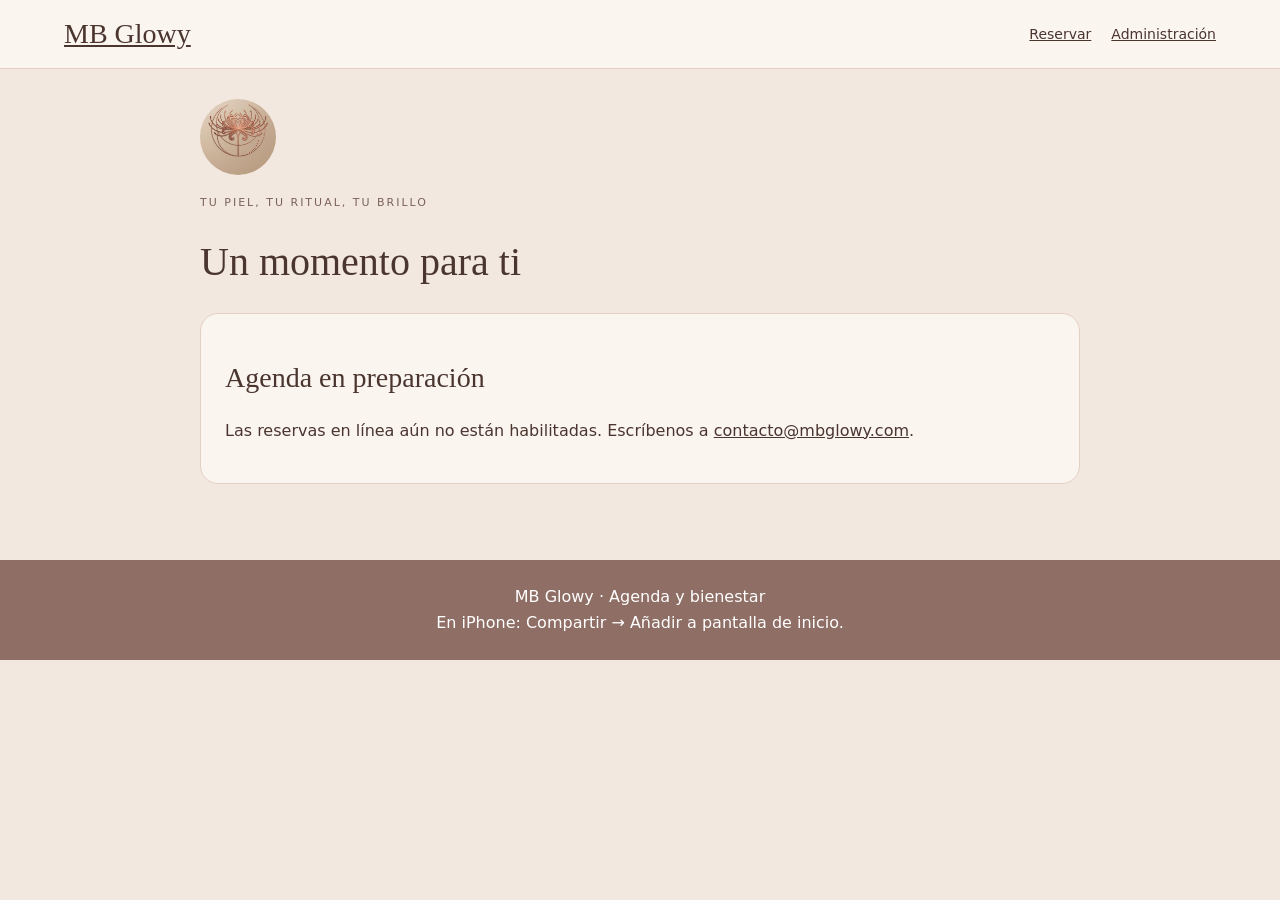
==== app/index.html @ e37dada1 "Add branded booking PWA and administrative panel" ====
<!doctype html>
<html lang="es"><head><meta charset="utf-8"><meta name="viewport" content="width=device-width,initial-scale=1,viewport-fit=cover"><meta name="theme-color" content="#8F6E65"><meta name="apple-mobile-web-app-capable" content="yes"><title>Agenda · MB Glowy</title><link rel="manifest" href="manifest.webmanifest"><link rel="apple-touch-icon" href="icon-192.png"><link rel="stylesheet" href="style.css"></head><body>
<header><a href="/">MB Glowy</a><nav><a href="#reservar">Reservar</a><a href="#admin">Administración</a></nav></header>
<main><img class="logo" src="logo.jpg" alt="MB Glowy"><p class="eyebrow">TU PIEL, TU RITUAL, TU BRILLO</p><h1>Un momento para ti</h1><p id="status" role="status" aria-live="polite"></p><div id="view"></div></main><footer>MB Glowy · Agenda y bienestar<br>En iPhone: Compartir → Añadir a pantalla de inicio.</footer>
<script src="config.js"></script><script type="module" src="app.js"></script></body></html>
---- app/style.css ----
:root{--bg:#F3E8DF;--surface:#FBF5F0;--ink:#4A352F;--muted:#7A625A;--accent:#8F6E65;--copper:#B9705A;--line:#E3CFC3}*{box-sizing:border-box}body{margin:0;background:var(--bg);color:var(--ink);font:16px/1.6 system-ui,sans-serif}header{display:flex;align-items:center;justify-content:space-between;padding:18px 5%;border-bottom:1px solid var(--line);background:var(--surface)}header>a{font:28px Georgia,serif}a{color:inherit}nav{display:flex;gap:20px;font-size:14px}main{max-width:920px;margin:auto;padding:30px 20px 60px}.logo{width:76px;height:76px;object-fit:cover;border-radius:50%}.eyebrow{font-size:11px;letter-spacing:2px;color:var(--muted)}h1,h2,h3{font-family:Georgia,serif;font-weight:normal;line-height:1.2}h1{font-size:40px}h2{font-size:28px}.grid{display:grid;grid-template-columns:repeat(auto-fit,minmax(250px,1fr));gap:16px}.card,form{background:var(--surface);padding:24px;border:1px solid var(--line);border-radius:18px;margin:16px 0}label{display:block;margin:12px 0;color:var(--muted)}input,textarea,select,button{font:inherit}input,textarea,select{display:block;width:100%;padding:12px;border:1px solid var(--line);border-radius:10px;background:white;color:var(--ink)}input[type=checkbox]{display:inline;width:auto}button,.button{display:inline-block;border:1px solid var(--accent);border-radius:24px;background:var(--accent);color:white;padding:10px 20px;cursor:pointer;text-decoration:none;margin:5px 5px 5px 0}button.secondary{color:var(--accent);background:transparent}button:disabled{opacity:.5;cursor:wait}small{color:var(--muted)}#status{white-space:pre-line}#status.error{color:#922e28}.toolbar{display:flex;gap:8px;flex-wrap:wrap}footer{text-align:center;padding:24px;background:var(--accent);color:white}fieldset{border:1px solid var(--line);border-radius:10px}legend{color:var(--muted)}:focus-visible{outline:3px solid var(--copper);outline-offset:3px}@media(max-width:500px){header{align-items:flex-start}nav{flex-direction:column;gap:4px}h1{font-size:32px}.card,form{padding:18px}}
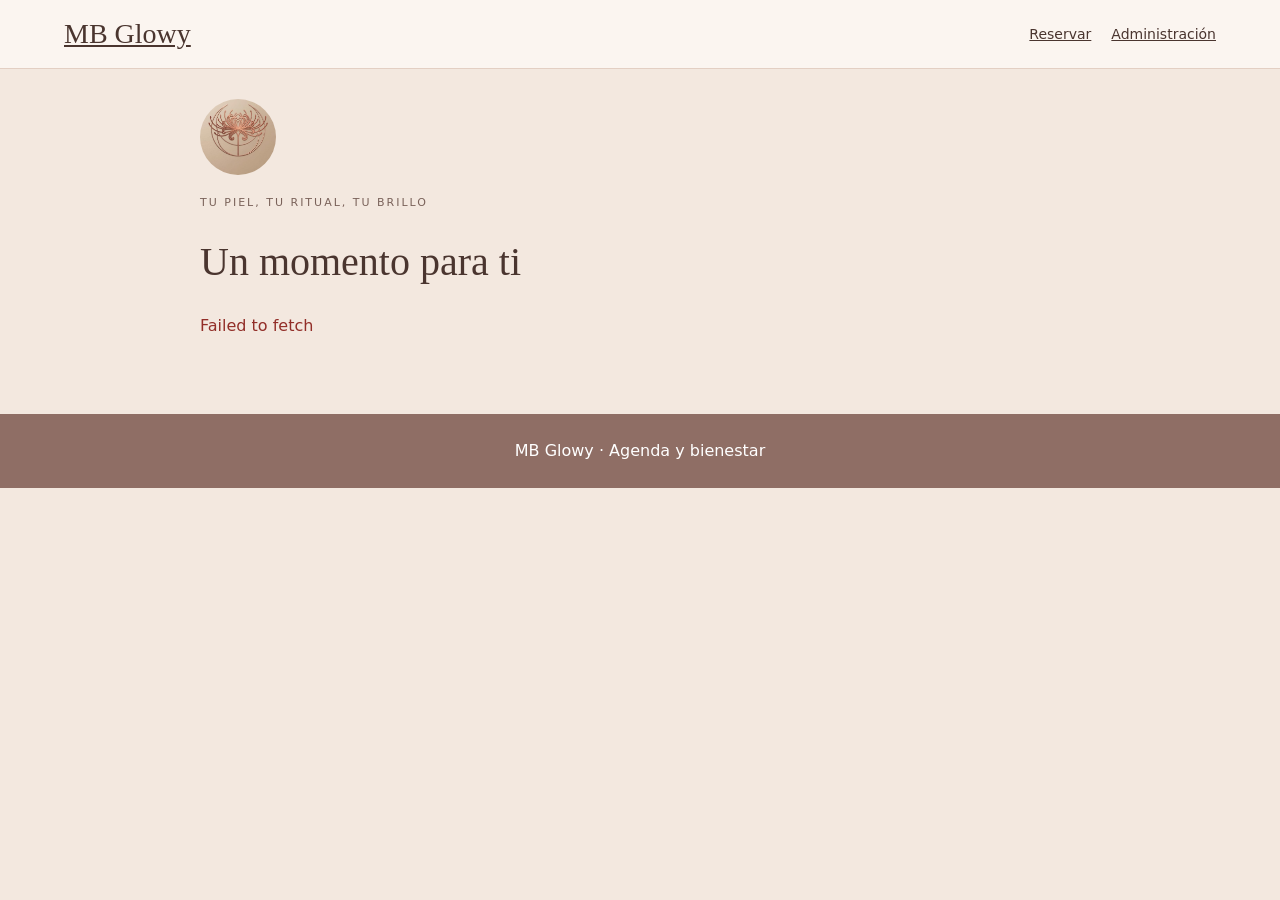
==== commit 8e5c8365: "Add appointment editing, commune locking and Zoho confirmation workflow" ====
--- a/app/index.html
+++ b/app/index.html
@@ -1,5 +1,5 @@
 <!doctype html>
 <html lang="es"><head><meta charset="utf-8"><meta name="viewport" content="width=device-width,initial-scale=1,viewport-fit=cover"><meta name="theme-color" content="#8F6E65"><meta name="apple-mobile-web-app-capable" content="yes"><title>Agenda · MB Glowy</title><link rel="manifest" href="manifest.webmanifest"><link rel="apple-touch-icon" href="icon-192.png"><link rel="stylesheet" href="style.css"></head><body>
 <header><a href="/">MB Glowy</a><nav><a href="#reservar">Reservar</a><a href="#admin">Administración</a></nav></header>
-<main><img class="logo" src="logo.jpg" alt="MB Glowy"><p class="eyebrow">TU PIEL, TU RITUAL, TU BRILLO</p><h1>Un momento para ti</h1><p id="status" role="status" aria-live="polite"></p><div id="view"></div></main><footer>MB Glowy · Agenda y bienestar<br>En iPhone: Compartir → Añadir a pantalla de inicio.</footer>
+<main><img class="logo" src="logo.jpg" alt="MB Glowy"><p class="eyebrow">TU PIEL, TU RITUAL, TU BRILLO</p><h1>Un momento para ti</h1><p id="status" role="status" aria-live="polite"></p><div id="view"></div></main><footer>MB Glowy · Agenda y bienestar</footer>
 <script src="config.js"></script><script type="module" src="app.js"></script></body></html>
--- a/app/style.css
+++ b/app/style.css
@@ -1 +1,6 @@
- :root{--bg:#F3E8DF;--surface:#FBF5F0;--ink:#4A352F;--muted:#7A625A;--accent:#8F6E65;--copper:#B9705A;--line:#E3CFC3}*{box-sizing:border-box}body{margin:0;background:var(--bg);color:var(--ink);font:16px/1.6 system-ui,sans-serif}header{display:flex;align-items:center;justify-content:space-between;padding:18px 5%;border-bottom:1px solid var(--line);background:var(--surface)}header>a{font:28px Georgia,serif}a{color:inherit}nav{display:flex;gap:20px;font-size:14px}main{max-width:920px;margin:auto;padding:30px 20px 60px}.logo{width:76px;height:76px;object-fit:cover;border-radius:50%}.eyebrow{font-size:11px;letter-spacing:2px;color:var(--muted)}h1,h2,h3{font-family:Georgia,serif;font-weight:normal;line-height:1.2}h1{font-size:40px}h2{font-size:28px}.grid{display:grid;grid-template-columns:repeat(auto-fit,minmax(250px,1fr));gap:16px}.card,form{background:var(--surface);padding:24px;border:1px solid var(--line);border-radius:18px;margin:16px 0}label{display:block;margin:12px 0;color:var(--muted)}input,textarea,select,button{font:inherit}input,textarea,select{display:block;width:100%;padding:12px;border:1px solid var(--line);border-radius:10px;background:white;color:var(--ink)}input[type=checkbox]{display:inline;width:auto}button,.button{display:inline-block;border:1px solid var(--accent);border-radius:24px;background:var(--accent);color:white;padding:10px 20px;cursor:pointer;text-decoration:none;margin:5px 5px 5px 0}button.secondary{color:var(--accent);background:transparent}button:disabled{opacity:.5;cursor:wait}small{color:var(--muted)}#status{white-space:pre-line}#status.error{color:#922e28}.toolbar{display:flex;gap:8px;flex-wrap:wrap}footer{text-align:center;padding:24px;background:var(--accent);color:white}fieldset{border:1px solid var(--line);border-radius:10px}legend{color:var(--muted)}:focus-visible{outline:3px solid var(--copper);outline-offset:3px}@media(max-width:500px){header{align-items:flex-start}nav{flex-direction:column;gap:4px}h1{font-size:32px}.card,form{padding:18px}}+ :root{--bg:#F3E8DF;--surface:#FBF5F0;--ink:#4A352F;--muted:#7A625A;--accent:#8F6E65;--copper:#B9705A;--line:#E3CFC3}*{box-sizing:border-box}body{margin:0;background:var(--bg);color:var(--ink);font:16px/1.6 system-ui,sans-serif}header{display:flex;align-items:center;justify-content:space-between;padding:18px 5%;border-bottom:1px solid var(--line);background:var(--surface)}header>a{font:28px Georgia,serif}a{color:inherit}nav{display:flex;gap:20px;font-size:14px}main{max-width:920px;margin:auto;padding:30px 20px 60px}.logo{width:76px;height:76px;object-fit:cover;border-radius:50%}.eyebrow{font-size:11px;letter-spacing:2px;color:var(--muted)}h1,h2,h3{font-family:Georgia,serif;font-weight:normal;line-height:1.2}h1{font-size:40px}h2{font-size:28px}.grid{display:grid;grid-template-columns:repeat(auto-fit,minmax(250px,1fr));gap:16px}.card,form{background:var(--surface);padding:24px;border:1px solid var(--line);border-radius:18px;margin:16px 0}label{display:block;margin:12px 0;color:var(--muted)}input,textarea,select,button{font:inherit}input,textarea,select{display:block;width:100%;padding:12px;border:1px solid var(--line);border-radius:10px;background:white;color:var(--ink)}input[type=checkbox]{display:inline;width:auto}button,.button{display:inline-block;border:1px solid var(--accent);border-radius:24px;background:var(--accent);color:white;padding:10px 20px;cursor:pointer;text-decoration:none;margin:5px 5px 5px 0}button.secondary{color:var(--accent);background:transparent}button:disabled{opacity:.5;cursor:wait}small{color:var(--muted)}#status{white-space:pre-line}#status.error{color:#922e28}.toolbar{display:flex;gap:8px;flex-wrap:wrap}footer{text-align:center;padding:24px;background:var(--accent);color:white}fieldset{border:1px solid var(--line);border-radius:10px}legend{color:var(--muted)}:focus-visible{outline:3px solid var(--copper);outline-offset:3px}@media(max-width:500px){header{align-items:flex-start}nav{flex-direction:column;gap:4px}h1{font-size:32px}.card,form{padding:18px}}
+.booking-calendar{margin:24px 0}.calendar-header{display:flex;justify-content:space-between;align-items:center;gap:12px}.calendar-header h3{margin:0;text-transform:capitalize;font-size:23px}.calendar-header button{min-width:44px;min-height:44px;font-size:24px;padding:0}.calendar-week,.calendar-days{display:grid;grid-template-columns:repeat(7,minmax(0,1fr));gap:6px}.calendar-week{text-align:center;font-size:13px;color:var(--muted);margin:18px 0 8px}.calendar-day{display:flex;flex-direction:column;align-items:center;justify-content:center;gap:4px;min-height:48px;padding:6px;margin:0;border-radius:12px;background:transparent;color:var(--ink);border-color:transparent}.calendar-day:not(:disabled){background:var(--bg);border-color:var(--line)}.calendar-day:disabled{opacity:.35;cursor:default}.calendar-day[aria-pressed=true]{background:var(--accent);color:white;border-color:var(--accent)}.day-dot{width:4px;height:4px;border-radius:50%;background:currentColor}.calendar-note{font-size:13px;color:var(--muted)}.time-fieldset{margin-top:22px;padding:16px}.time-fieldset legend{text-transform:capitalize}.time-fieldset>p{font-size:14px;margin-top:0;color:var(--muted)}.time-grid{display:grid;grid-template-columns:repeat(auto-fit,minmax(140px,1fr));gap:10px}.time-option{position:relative;margin:0;cursor:pointer}.time-option input{position:absolute;opacity:0;width:1px;height:1px}.time-option>span{display:block;text-align:center;padding:12px 8px;border:1px solid var(--line);border-radius:12px;background:white;color:var(--ink);font-size:15px}.time-option input:checked+span{background:var(--accent);border-color:var(--accent);color:white}.time-option input:focus-visible+span{outline:3px solid var(--copper);outline-offset:3px}.selected-time{padding:14px;border-radius:12px;background:var(--bg);font-size:14px}.calendar-empty{padding:18px;border:1px dashed var(--line);border-radius:12px}.sr-only{position:absolute;width:1px;height:1px;overflow:hidden;clip-path:inset(50%)}@media(max-width:500px){.calendar-days,.calendar-week{gap:3px}.calendar-day{min-height:44px}.time-fieldset{padding:12px}.time-grid{grid-template-columns:repeat(2,minmax(0,1fr))}}
+
+.next-day{display:block;font-size:11px;color:inherit}
+
+.notice{padding:16px;background:var(--bg);border-left:3px solid var(--copper);border-radius:8px;font-size:14px}.badge{display:inline-block;padding:5px 12px;border-radius:20px;background:var(--bg);font-size:14px}.badge.pending{background:#F3D5D1}.badge.confirmed{background:#DFE8D9}.badge.cancelled,.badge.unconfirmed{background:#E6D9D2}button.danger{background:transparent;color:#922e28;border-color:#C98D83}.card[hidden]{display:none}summary{cursor:pointer;font-weight:500}
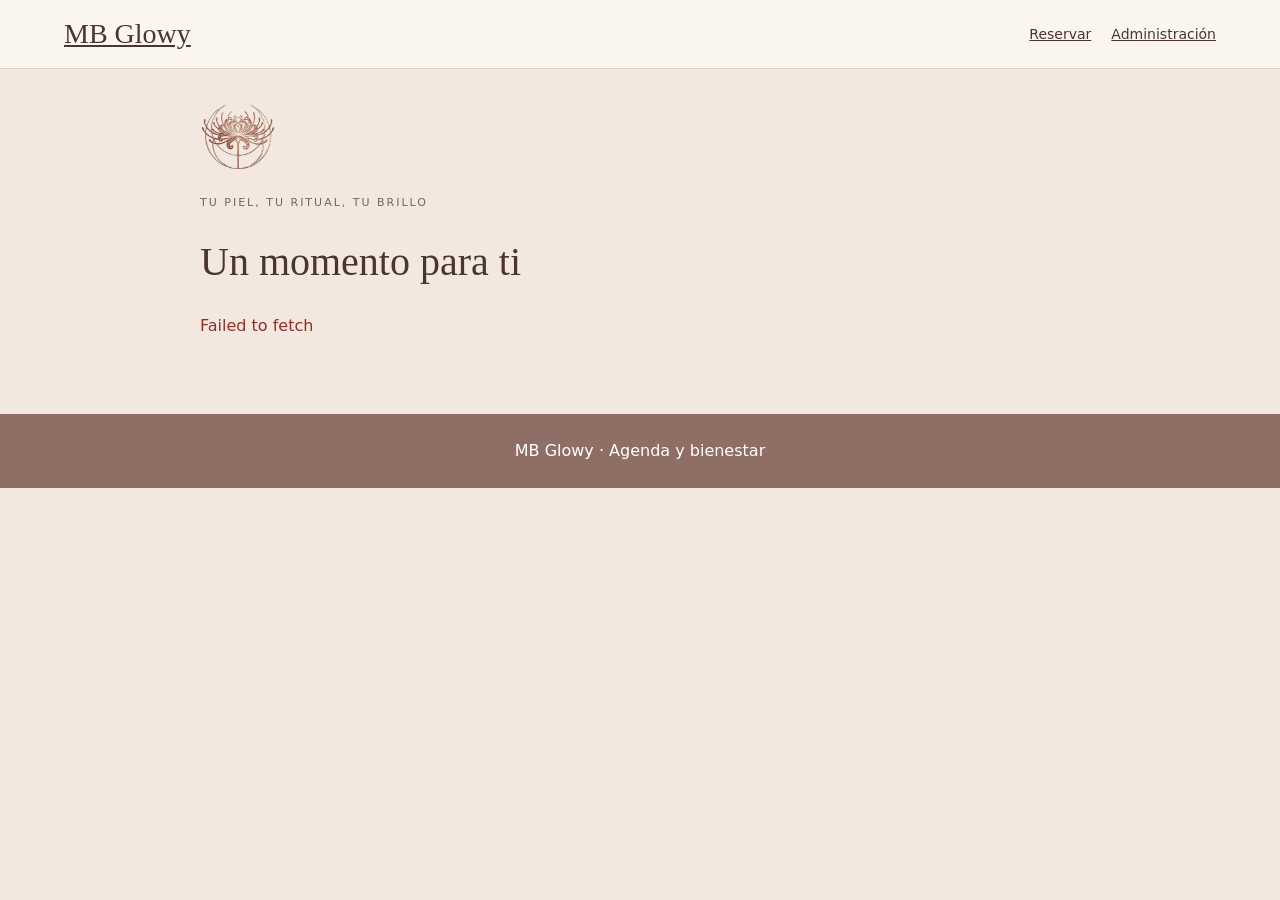
==== commit ccea7b7b: "Apply supplied MB Glowy branding to site and app icons" ====
--- a/app/index.html
+++ b/app/index.html
@@ -1,5 +1,10 @@
 <!doctype html>
-<html lang="es"><head><meta charset="utf-8"><meta name="viewport" content="width=device-width,initial-scale=1,viewport-fit=cover"><meta name="theme-color" content="#8F6E65"><meta name="apple-mobile-web-app-capable" content="yes"><title>Agenda · MB Glowy</title><link rel="manifest" href="manifest.webmanifest"><link rel="apple-touch-icon" href="icon-192.png"><link rel="stylesheet" href="style.css"></head><body>
+<html lang="es"><head><meta charset="utf-8"><meta name="viewport" content="width=device-width,initial-scale=1,viewport-fit=cover"><meta name="theme-color" content="#8F6E65"><meta name="apple-mobile-web-app-capable" content="yes"><title>Agenda · MB Glowy</title><link rel="manifest" href="manifest.webmanifest"><link rel="icon" href="/icons/favicon.ico" sizes="16x16 32x32 48x48">
+<link rel="icon" href="/icons/favicon-16.png" type="image/png" sizes="16x16">
+<link rel="icon" href="/icons/favicon-32.png" type="image/png" sizes="32x32">
+<link rel="icon" href="/icons/favicon-48.png" type="image/png" sizes="48x48">
+<link rel="apple-touch-icon" href="/icons/apple-touch-icon.png" sizes="180x180">
+<link rel="stylesheet" href="style.css"></head><body>
 <header><a href="/">MB Glowy</a><nav><a href="#reservar">Reservar</a><a href="#admin">Administración</a></nav></header>
-<main><img class="logo" src="logo.jpg" alt="MB Glowy"><p class="eyebrow">TU PIEL, TU RITUAL, TU BRILLO</p><h1>Un momento para ti</h1><p id="status" role="status" aria-live="polite"></p><div id="view"></div></main><footer>MB Glowy · Agenda y bienestar</footer>
+<main><img class="logo" src="/icons/marca-1024.png" alt="MB Glowy"><p class="eyebrow">TU PIEL, TU RITUAL, TU BRILLO</p><h1>Un momento para ti</h1><p id="status" role="status" aria-live="polite"></p><div id="view"></div></main><footer>MB Glowy · Agenda y bienestar</footer>
 <script src="config.js"></script><script type="module" src="app.js"></script></body></html>
--- a/app/style.css
+++ b/app/style.css
@@ -4,3 +4,39 @@
 .next-day{display:block;font-size:11px;color:inherit}
 
 .notice{padding:16px;background:var(--bg);border-left:3px solid var(--copper);border-radius:8px;font-size:14px}.badge{display:inline-block;padding:5px 12px;border-radius:20px;background:var(--bg);font-size:14px}.badge.pending{background:#F3D5D1}.badge.confirmed{background:#DFE8D9}.badge.cancelled,.badge.unconfirmed{background:#E6D9D2}button.danger{background:transparent;color:#922e28;border-color:#C98D83}.card[hidden]{display:none}summary{cursor:pointer;font-weight:500}
+
+.booking-success{border:2px solid #748469;background:#EDF1E8}.booking-success h2{color:#42563A}.booking-success:focus{outline:3px solid var(--copper);outline-offset:4px}
+
+.mail-overview h2{margin-top:0}.booking-mail-status{margin:18px 0;padding:14px;background:var(--bg);border-radius:12px}.booking-mail-status h4{margin:0 0 10px}.mail-list{list-style:none;padding:0;margin:0}.mail-list li{padding:12px 0;border-bottom:1px solid var(--line)}.mail-list li:last-child{border-bottom:0}.mail-list li>div{display:flex;gap:10px;align-items:center;justify-content:space-between;flex-wrap:wrap}.mail-state{font-size:13px;border-radius:16px;padding:4px 10px;background:var(--bg)}.mail-sent{background:#DFE8D9;color:#42563A}.mail-sending,.mail-pending{background:#F3D5D1}.mail-failed{color:#922e28}.mail-list small{display:block;margin-top:6px;overflow-wrap:anywhere}
+
+/* Administración: una pantalla de trabajo, con secciones y edición en ventanas. */
+body.admin-dashboard{height:100dvh;overflow:hidden}body.admin-dashboard>header{height:56px;padding:8px 24px;flex-shrink:0}body.admin-dashboard>footer{display:none}body.admin-dashboard main{height:calc(100dvh - 56px);width:100%;max-width:none;margin:0;padding:14px 22px 18px;display:flex;flex-direction:column;min-height:0}body.admin-dashboard main>.logo,body.admin-dashboard main>.eyebrow,body.admin-dashboard main>h1{display:none}body.admin-dashboard #status{margin:0 0 6px;font-size:13px;max-height:52px;overflow:auto}body.admin-dashboard #status:empty{margin:0}body.admin-dashboard #view{flex:1;min-height:0}.admin-shell{height:100%;display:grid;grid-template-columns:164px minmax(0,1fr);grid-template-rows:auto auto minmax(0,1fr);gap:16px}.dashboard-heading{grid-column:1/-1;display:flex;justify-content:space-between;align-items:center;gap:12px}.dashboard-heading h1{font-size:30px;margin:0}.dashboard-heading .eyebrow{font-size:10px;margin:0 0 4px}.dashboard-heading .toolbar{flex-wrap:nowrap}.admin-shell button{font-size:13px;margin:0;min-height:38px;padding:8px 15px}.dashboard-nav{grid-column:1;grid-row:2/4;display:flex;flex-direction:column;gap:8px;padding:14px 10px;background:var(--surface);border:1px solid var(--line);border-radius:18px}.dashboard-nav>button{background:transparent;border-color:transparent;color:var(--muted);text-align:left;padding:12px 14px}.dashboard-nav>button[aria-current=page]{background:var(--accent);color:white}.dashboard-install{margin-top:auto;padding:12px 5px;font-size:11px;color:var(--muted)}.dashboard-install summary{font-weight:400}.dashboard-metrics{grid-column:2;display:grid;grid-template-columns:repeat(4,minmax(0,1fr));gap:12px}.metric{display:flex;align-items:center;justify-content:space-between;gap:12px;padding:16px;background:var(--surface);border:1px solid var(--line);border-radius:16px}.metric span{font-size:12px;color:var(--muted)}.metric strong{font:30px Georgia,serif}.dashboard-content{grid-column:2;min-height:0;min-width:0}.dashboard-pane{height:100%;display:flex;flex-direction:column;border:1px solid var(--line);border-radius:18px;background:var(--surface);overflow:hidden}.dashboard-pane[hidden]{display:none}.pane-heading{display:flex;align-items:center;justify-content:space-between;padding:16px 20px;gap:12px;border-bottom:1px solid var(--line);flex-shrink:0}.pane-heading h2{font-size:25px;margin:0}.pane-body{flex:1;min-height:0;min-width:0;overflow:auto;padding:12px 18px;overscroll-behavior:contain}.booking-tools{display:flex;gap:10px;align-items:center;padding:12px 18px;flex-shrink:0}.booking-tools>input[type=search]{flex:1;min-width:80px}.booking-tools>input[type=date]{width:146px}.booking-tools>label{margin:0;width:150px;font-size:0}.booking-tools select,.booking-tools input{padding:9px 10px;min-height:38px;font-size:13px}.booking-tools button{white-space:nowrap}.dashboard-pagination{display:flex;justify-content:flex-end;align-items:center;gap:14px;padding:10px 18px;border-top:1px solid var(--line);font-size:12px;flex-shrink:0}.booking-row.card{display:grid;grid-template-columns:125px minmax(100px,1fr) minmax(120px,180px) 130px;align-items:center;gap:14px;height:100px;margin:0 0 6px;padding:12px 16px;border-radius:12px;background:var(--surface)}.booking-row[hidden]{display:none}.row-date{display:flex;flex-direction:column;font-size:12px;gap:5px;color:var(--muted)}.row-date strong{text-transform:capitalize;color:var(--ink)}.row-client{min-width:0}.row-client h3{font:500 16px system-ui,sans-serif;margin:0;overflow:hidden;text-overflow:ellipsis;white-space:nowrap}.row-client>span{font-size:12px;color:var(--muted);display:block;overflow:hidden;text-overflow:ellipsis;white-space:nowrap}.row-mail{display:block;font-size:11px;color:#5C7250;margin-top:3px}.row-mail.mail-error{color:#922e28}.row-state .badge{font-size:11px;margin:0;padding:5px 10px;line-height:1.5}.row-actions{display:flex;flex-direction:column;gap:5px}.row-actions button{padding:5px 10px;min-height:30px;font-size:12px}.row-actions button+button{background:transparent;color:var(--accent)}.compact-date{display:none}.dashboard-slot-grid,.admin-shell .grid{display:grid;grid-template-columns:repeat(auto-fit,minmax(260px,1fr));gap:12px}.dashboard-slot-grid .card,.admin-shell .grid .card{margin:0;padding:18px;font-size:13px}.dashboard-slot-grid .card p{margin:8px 0}.dashboard-slot-grid .card button{margin:4px 4px 0 0}.admin-shell .grid h3{font-size:21px}.admin-shell .mail-overview{margin:0 0 12px;padding:16px}.admin-shell .mail-overview h2{font-size:22px}.admin-shell .mail-overview p{font-size:13px}.admin-shell #mail-history{margin:0;padding:16px}.admin-shell #mail-history h2{font-size:22px}.admin-shell .mail-list{font-size:13px}.dashboard-dialog{width:min(720px,calc(100vw - 32px));max-height:calc(100dvh - 32px);border:1px solid var(--line);border-radius:20px;padding:0;color:var(--ink);background:var(--surface);box-shadow:0 24px 80px #4A352F40;overscroll-behavior:contain}.dashboard-dialog::backdrop{background:#2E211D70;backdrop-filter:blur(3px)}.dialog-heading{display:flex;justify-content:space-between;align-items:center;gap:16px;padding:14px 20px;border-bottom:1px solid var(--line);position:sticky;top:0;background:var(--surface);z-index:1}.dialog-heading h2{margin:0;font-size:24px}.dashboard-dialog form{border:0;margin:0;padding:20px}.dashboard-dialog>div:not(.dialog-heading){padding:20px}.dashboard-dialog #booking-editor{padding:0}.dashboard-dialog form>h3{display:none}.dashboard-dialog label{font-size:14px}.dashboard-dialog input,.dashboard-dialog select,.dashboard-dialog textarea{padding:10px 12px}.dashboard-dialog button{font-size:13px}.dashboard-dialog .toolbar{flex-wrap:wrap}
+@media(max-width:1100px){.admin-shell{grid-template-columns:136px minmax(0,1fr);gap:12px}.dashboard-nav{padding:10px 6px}.booking-row.card{grid-template-columns:98px minmax(80px,1fr) 126px 105px;gap:8px;padding:10px}.metric{padding:12px;gap:6px}.metric strong{font-size:25px}.booking-tools{flex-wrap:wrap}.booking-tools>input[type=search]{flex-basis:180px}.booking-tools>label{width:130px}.booking-tools>input[type=date]{width:132px}}
+@media(max-height:550px) and (min-width:650px){body.admin-dashboard main{padding:8px 12px}.admin-shell{gap:8px;grid-template-columns:120px minmax(0,1fr)}.dashboard-heading h1{font-size:23px}.dashboard-heading .eyebrow{display:none}.metric{padding:5px 10px}.metric strong{font-size:22px}.metric span{font-size:10px}.pane-heading{padding:8px 12px}.pane-heading h2{font-size:20px}.booking-tools{padding:6px 10px;gap:6px}.booking-tools input,.booking-tools select{padding:6px 8px;min-height:32px}.booking-tools button{min-height:32px;padding:5px 8px}.pane-body{padding:6px 10px}.booking-row.card{height:74px;margin-bottom:6px}.dashboard-pagination{padding:5px 10px}.dashboard-nav>button{padding:8px 10px}.row-mail{font-size:10px}.dashboard-install{display:none}}
+@media(max-width:649px){body.admin-dashboard>header{height:56px;padding:8px 14px}body.admin-dashboard>header nav{flex-direction:row;font-size:12px;gap:12px}body.admin-dashboard>header>a{font-size:24px}body.admin-dashboard main{padding:10px}.admin-shell{grid-template-columns:minmax(0,1fr);grid-template-rows:auto auto auto minmax(0,1fr);gap:8px}.dashboard-heading{grid-row:1}.dashboard-heading h1{font-size:22px}.dashboard-heading .eyebrow{display:none}.dashboard-heading .toolbar{gap:5px}.dashboard-heading .toolbar button{padding:6px 9px;font-size:11px}.dashboard-nav{grid-column:1;grid-row:2;flex-direction:row;padding:5px;gap:4px;border-radius:12px}.dashboard-nav>button{flex:1;text-align:center;padding:7px 4px;font-size:12px}.dashboard-install{display:none}.dashboard-metrics{grid-column:1;grid-row:3;gap:5px}.metric{padding:8px 6px;display:flex;flex-direction:column;gap:0;text-align:center}.metric span{font-size:9px}.metric strong{font-size:23px}.dashboard-content{grid-column:1;grid-row:4}.pane-heading{padding:10px 12px}.pane-heading h2{font-size:22px}.booking-tools{padding:8px;gap:6px;display:grid;grid-template-columns:1fr 1fr}.booking-tools>input[type=search]{grid-column:1/-1;width:100%}.booking-tools>label,.booking-tools>input[type=date]{width:100%}.booking-tools>button{grid-column:1/-1;padding:5px;min-height:28px}.booking-row.card{grid-template-columns:minmax(0,1fr) 114px;height:149px;gap:6px;padding:10px;margin-bottom:6px}.row-date{display:none}.compact-date{display:block;font-size:11px}.row-state{grid-column:2;grid-row:1}.row-actions{grid-column:1/-1;flex-direction:row}.row-actions button{flex:1}.dashboard-pagination{padding:8px;font-size:11px;gap:10px}.dashboard-pagination button{padding:6px 10px;min-height:32px}.pane-body{padding:8px}.dashboard-slot-grid,.admin-shell .grid{grid-template-columns:minmax(0,1fr)}}
+
+.dashboard-mark{width:52px;height:52px;border-radius:50%;object-fit:cover;margin:4px auto 12px}@media(max-height:550px),(max-width:649px){.dashboard-mark{display:none}}
+
+.dashboard-dialog .dialog-status{padding:10px 20px;margin:0;background:var(--bg);font-size:14px}.dashboard-dialog .dialog-status.error{color:#922e28}
+
+/* Vista general: reservas y gestión en paralelo; el historial se abre a petición. */
+.dashboard-content.overview-visible{display:grid;grid-template-columns:minmax(0,1fr) minmax(230px,27%);gap:14px}
+.dashboard-overview{display:none;min-height:0;gap:12px;grid-template-rows:repeat(3,minmax(0,1fr))}
+.overview-visible>.dashboard-overview{display:grid}
+.overview-card{display:flex;flex-direction:column;min-height:0;border:1px solid var(--line);border-radius:16px;background:var(--surface);padding:16px;overflow:hidden}
+.overview-card h2{font-size:22px;margin:0 0 8px}.overview-card p{font-size:12px;margin:3px 0;display:-webkit-box;-webkit-line-clamp:2;-webkit-box-orient:vertical;overflow:hidden}
+.overview-actions{display:flex;gap:6px;margin-top:auto;padding-top:8px;flex-wrap:wrap}.overview-actions button{font-size:12px;padding:6px 10px;min-height:32px}.overview-actions button+button{background:transparent;color:var(--accent)}
+.reservation-history{border-top:1px solid var(--line);flex-shrink:0;min-height:0;background:var(--bg)}
+.reservation-history>summary,.mail-history-disclosure>summary{padding:12px 18px;font-size:13px}
+.reservation-history:not([open])>:not(summary){display:none}.reservation-history[open]{display:flex;flex-direction:column;height:46%}.reservation-history>summary{flex-shrink:0}.reservation-history>.pane-body{padding:6px 12px}.reservation-history .dashboard-pagination{padding:6px 12px}
+.reservation-history .booking-row.card{height:100px}
+.mail-history-disclosure{border:1px solid var(--line);border-radius:12px}.mail-history-disclosure[open]>summary{border-bottom:1px solid var(--line)}
+@media(min-width:650px){.overview-visible .booking-row.card{grid-template-columns:100px minmax(80px,1fr) 112px;gap:8px;padding:10px}.overview-visible .row-state{grid-column:2;grid-row:2}.overview-visible .row-date{grid-row:1/3}.overview-visible .row-actions{grid-column:3;grid-row:1/3}.overview-visible .row-client h3{font-size:14px}.overview-visible .booking-tools{display:grid;grid-template-columns:1fr 1fr}.overview-visible .booking-tools>input[type=search]{grid-column:1/-1}.overview-visible .booking-tools>input[type=date],.overview-visible .booking-tools>label{width:100%}.overview-visible .booking-tools>button{grid-column:1/-1;min-height:28px;padding:4px}}
+@media(min-width:1250px){.overview-visible .booking-tools{display:flex;flex-wrap:wrap}.overview-visible .booking-tools>input[type=search]{flex-basis:100%}.overview-visible .booking-tools>input[type=date],.overview-visible .booking-tools>label{width:135px}.overview-visible .booking-tools>button{margin-left:auto}}
+@media(min-width:650px) and (max-width:1000px){.admin-shell{grid-template-columns:104px minmax(0,1fr);gap:8px}body.admin-dashboard main{padding:8px}.dashboard-content.overview-visible{grid-template-columns:minmax(0,1fr) 205px;gap:8px}.dashboard-nav>button{padding:10px 6px}.overview-card{padding:10px}.overview-card h2{font-size:19px}.overview-visible .booking-row.card{grid-template-columns:minmax(0,1fr) 96px}.overview-visible .row-date{display:none}.overview-visible .compact-date{display:block}.overview-visible .row-state{grid-column:1;grid-row:2}.overview-visible .row-actions{grid-column:2;grid-row:1/3}.overview-visible .booking-tools{padding:8px;gap:5px}}
+@media(max-height:550px) and (min-width:650px){.dashboard-overview{gap:6px}.overview-card{padding:7px 10px}.overview-card h2{font-size:16px;margin:0}.overview-card p{font-size:10px;margin:0;-webkit-line-clamp:1}.overview-actions{padding-top:3px;gap:4px;flex-wrap:nowrap}.overview-actions button{min-height:24px;font-size:10px;padding:3px 5px}.overview-visible .booking-tools{display:flex;flex-wrap:wrap;padding:5px}.overview-visible .booking-tools>input[type=search]{flex-basis:100%;height:28px;min-height:28px}.overview-visible .booking-tools>label,.overview-visible .booking-tools>input[type=date]{width:110px}.overview-visible .booking-tools>button{font-size:10px;min-height:24px}.reservation-history>summary{padding:6px 10px}.overview-visible .booking-row.card,.reservation-history .booking-row.card{height:74px}}
+@media(max-width:649px){.dashboard-content.overview-visible{display:block}.overview-visible>.dashboard-overview{display:none}.reservation-history .booking-row.card{height:149px}}
+@media(min-width:650px){.overview-visible .booking-row.card{row-gap:0}.overview-visible .row-client{line-height:1.3}.overview-visible .row-mail{margin-top:0}.overview-visible .row-state .badge{padding:3px 8px;line-height:1.3}.overview-visible .row-client h3{line-height:1.3}}
+
+/* La marca conserva su composición completa y su fondo transparente. */
+.logo,.dashboard-mark{object-fit:contain;border-radius:0}
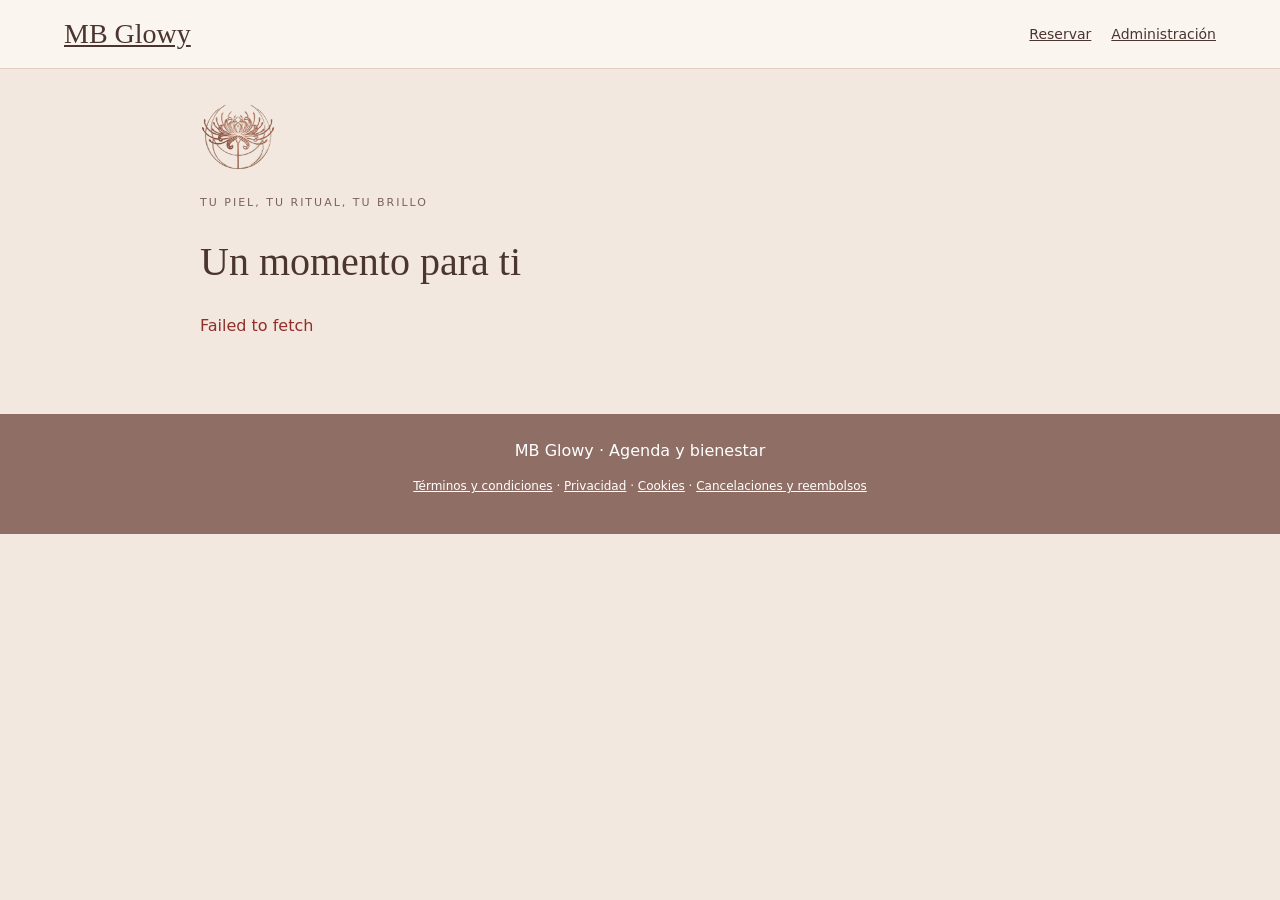
==== commit b4dc2c84: "Prepare Chile policies and transactional versioned consent evidence" ====
--- a/app/index.html
+++ b/app/index.html
@@ -4,7 +4,7 @@
 <link rel="icon" href="/icons/favicon-32.png" type="image/png" sizes="32x32">
 <link rel="icon" href="/icons/favicon-48.png" type="image/png" sizes="48x48">
 <link rel="apple-touch-icon" href="/icons/apple-touch-icon.png" sizes="180x180">
-<link rel="stylesheet" href="style.css"></head><body>
+<link rel="stylesheet" href="style.css"><link rel="stylesheet" href="/legal/forms.css"></head><body>
 <header><a href="/">MB Glowy</a><nav><a href="#reservar">Reservar</a><a href="#admin">Administración</a></nav></header>
 <main><img class="logo" src="/icons/marca-1024.png" alt="MB Glowy"><p class="eyebrow">TU PIEL, TU RITUAL, TU BRILLO</p><h1>Un momento para ti</h1><p id="status" role="status" aria-live="polite"></p><div id="view"></div></main><footer>MB Glowy · Agenda y bienestar</footer>
 <script src="config.js"></script><script type="module" src="app.js"></script></body></html>
--- a/legal/forms.css
+++ b/legal/forms.css
@@ -0,0 +1 @@
+.legal-consent{border:1px solid #E3CFC3;border-radius:12px;padding:14px;margin:14px 0;font-size:14px}.legal-consent legend{font-weight:500}.legal-consent label{display:block;margin:10px 0;line-height:1.6}.legal-consent input[type=checkbox]{display:inline-block;width:18px;height:18px;vertical-align:middle;margin:0 7px 0 0;accent-color:#8F6E65}.legal-consent a{text-decoration:underline;text-underline-offset:3px}.legal-form-status{font-size:12px;line-height:1.5}.legal-links{font-size:12px;line-height:1.8}.legal-links a{color:inherit}.dashboard-heading .toolbar{flex-wrap:wrap;justify-content:flex-end}body.admin-dashboard .dashboard-heading .toolbar button{font-size:11px;padding:6px 10px}@media(max-width:649px){body.admin-dashboard #export-legal{max-width:98px;line-height:1.2}}
